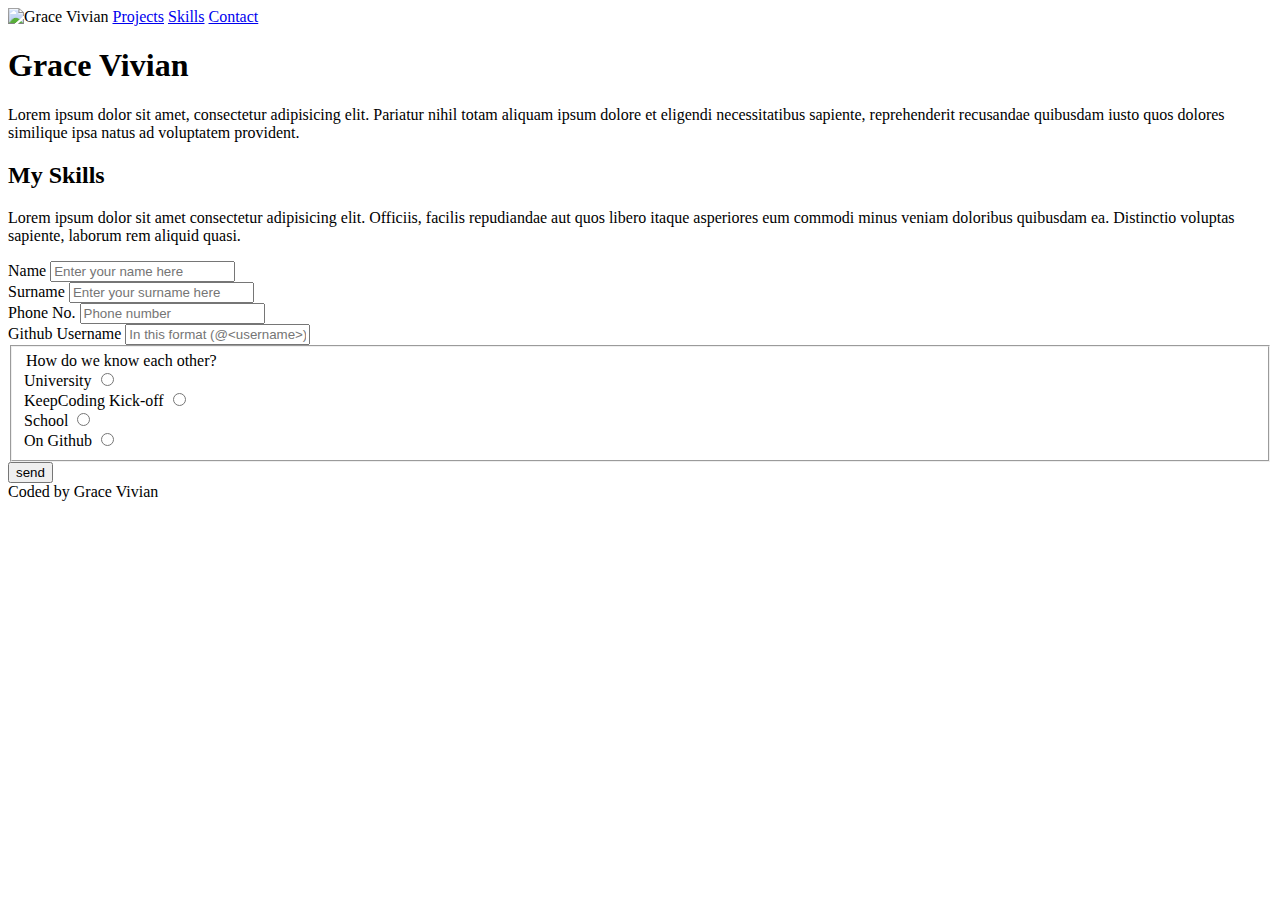
==== Portfolio/index.html @ d0d1d357 "html updated with form and fieldset" ====
<!DOCTYPE html>
<html lang="en">
<head>
    <meta charset="UTF-8">
    <meta http-equiv="X-UA-Compatible" content="IE=edge">
    <meta name="viewport" content="width=device-width, initial-scale=1.0">
    <title>Portfolio</title>
    <link rel="stylesheet" href="/Portfolio/style.css">
</head>
<body>
    <nav class="navbar">
        <img class="logo" src="/Portfolio/Grace.jpg" alt="Grace Vivian">
        <a class="link" href="#">Projects</a>
        <a class="link" href="#">Skills</a>
        <a class="link" href="#">Contact</a>
    </nav>
    <main class="main-content">
        <h1>Grace Vivian</h1>
        <p>Lorem ipsum dolor sit amet, consectetur adipisicing elit. Pariatur nihil totam aliquam ipsum dolore et eligendi necessitatibus sapiente, reprehenderit recusandae quibusdam iusto quos dolores similique ipsa natus ad voluptatem provident. </p>
        <h2>My Skills</h2>
        <p>Lorem ipsum dolor sit amet consectetur adipisicing elit. Officiis, facilis repudiandae aut quos libero itaque asperiores eum commodi minus veniam doloribus quibusdam ea. Distinctio voluptas sapiente, laborum rem aliquid quasi.</p>
    </main>
    <form>
        <div>
            <label for="name">Name</label>
            <input id="name" name="name" type="text" placeholder="Enter your name here">
        </div>
        <div>
            <label for="surname">Surname</label>
            <input id="surname" name="surname" type="text" placeholder="Enter your surname here">
        </div>
        <div>
            <label for="phone">Phone No.</label>
            <input id="phone" name="phone" type="tel" placeholder="Phone number">
        </div>
        <div>
            <label for="github">Github Username</label>
            <input id="github" name="github" type="text" placeholder="In this format (@<username>)">
        </div>
    </form>
    <fieldset>
        <div>
            <legend>How do we know each other?</legend>
            <div>
                <label for="university">University</label>
                <input id="uni" name="uni" type="radio">
            </div>
            <div>
                <label for="keepcoding">KeepCoding Kick-off</label>
                <input id="keepcoding" name="keepcoding" type="radio">
            </div>
            <div>
                <label for="school">School</label>
                <input id="school" name="school" type="radio">
            </div>
            <div>
                <label for="github">On Github</label>
                <input id="git" name="git" type="radio">
            </div>
        </div>
    </fieldset>
    <input type="submit" value="send">
    <footer class="footer">
        Coded by Grace Vivian
    </footer>
</body>
</html>
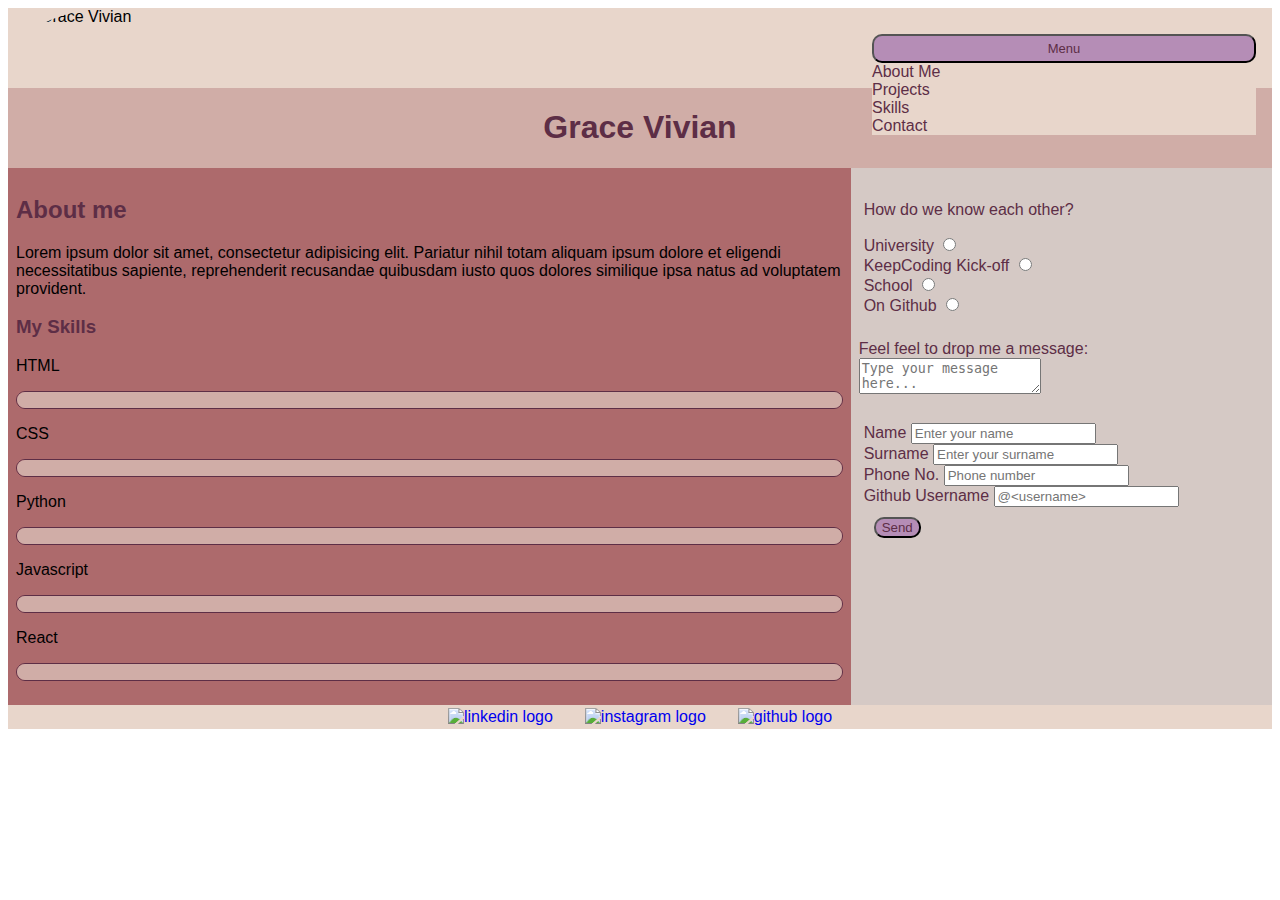
==== commit 51b00b30: "added dropdown menu" ====
--- a/Portfolio/index.html
+++ b/Portfolio/index.html
@@ -5,63 +5,102 @@
     <meta http-equiv="X-UA-Compatible" content="IE=edge">
     <meta name="viewport" content="width=device-width, initial-scale=1.0">
     <title>Portfolio</title>
-    <link rel="stylesheet" href="/Portfolio/style.css">
+    <link rel="stylesheet" href="style.css">
 </head>
 <body>
     <nav class="navbar">
-        <img class="logo" src="/Portfolio/Grace.jpg" alt="Grace Vivian">
+        <img class="profile" src="/media/Grace.jpg" alt="Grace Vivian">
+        <div class="menu">
+            <button class="menu-button">Menu</button>
+        <div class="menu-links">
+        <a class="link" href="#aboutMe">About Me</a>
         <a class="link" href="#">Projects</a>
-        <a class="link" href="#">Skills</a>
-        <a class="link" href="#">Contact</a>
+        <a class="link" href="#skills">Skills</a>
+        <a class="link" href="#contact">Contact</a>
+        </div>
+        </div>
     </nav>
+    <header><h1>Grace Vivian</h1></header>
     <main class="main-content">
-        <h1>Grace Vivian</h1>
+        <section id="aboutMe"><h2>About me</h2>
         <p>Lorem ipsum dolor sit amet, consectetur adipisicing elit. Pariatur nihil totam aliquam ipsum dolore et eligendi necessitatibus sapiente, reprehenderit recusandae quibusdam iusto quos dolores similique ipsa natus ad voluptatem provident. </p>
-        <h2>My Skills</h2>
-        <p>Lorem ipsum dolor sit amet consectetur adipisicing elit. Officiis, facilis repudiandae aut quos libero itaque asperiores eum commodi minus veniam doloribus quibusdam ea. Distinctio voluptas sapiente, laborum rem aliquid quasi.</p>
+        </section>
+        <section id="skills"><div class="skills">
+        <h3>My Skills</h3>
+        <span>HTML</span>
+        <div class="skill">
+            <div class="skill-level" id="html"></div>
+        </div>
+        <span>CSS</span>
+        <div class="skill">
+            <div class="skill-level" id="css"></div>
+        </div>
+        <span>Python</span>
+        <div class="skill">
+            <div class="skill-level" id="python"></div>
+        </div>
+        <span>Javascript</span>
+        <div class="skill">
+            <div class="skill-level" id="javascript"></div>
+        </div>
+        <span>React</span>
+        <div class="skill">
+            <div class="skill-level" id="react"></div>
+        </div>
+        </section>
     </main>
-    <form>
+        <form action="#" method="post">
+        <div class="connection">
+            <p>How do we know each other?</p>
         <div>
-            <label for="name">Name</label>
-            <input id="name" name="name" type="text" placeholder="Enter your name here">
+            <label for="university">University</label>
+            <input id="uni" name="connection" type="radio">
         </div>
         <div>
-            <label for="surname">Surname</label>
-            <input id="surname" name="surname" type="text" placeholder="Enter your surname here">
+            <label for="keepcoding">KeepCoding Kick-off</label>
+            <input id="keepcoding" name="connection" type="radio">
         </div>
         <div>
+            <label for="school">School</label>
+            <input id="school" name="connection" type="radio">
+        </div>
+        <div>
+            <label for="github">On Github</label>
+            <input id="git" name="connection" type="radio">
+        </div>
+        </div>
+        <div>
+            <label for="message">Feel feel to drop me a message:</label>
+            <textarea id="message" name="message" maxlength="180" placeholder="Type your message here..."></textarea>
+        </div>
+        <section id="contact">
+            <div class="contact-info">
+        <span>
+            <label for="name">Name</label>
+            <input id="name" name="name" type="text" placeholder="Enter your name">
+        </span>
+        <span>
+            <label for="surname">Surname</label>
+            <input id="surname" name="surname" type="text" placeholder="Enter your surname">
+        </span>
+        <span>
             <label for="phone">Phone No.</label>
             <input id="phone" name="phone" type="tel" placeholder="Phone number">
+        </span>
+        <span>
+            <label for="github">Github Username</label>
+            <input id="github" name="github" type="text" placeholder="@<username>">
+        </span>
+        <div>
+            <button class="button" type="submit" value="send">Send</button>
         </div>
-        <div>
-            <label for="github">Github Username</label>
-            <input id="github" name="github" type="text" placeholder="In this format (@<username>)">
         </div>
-    </form>
-    <fieldset>
-        <div>
-            <legend>How do we know each other?</legend>
-            <div>
-                <label for="university">University</label>
-                <input id="uni" name="uni" type="radio">
-            </div>
-            <div>
-                <label for="keepcoding">KeepCoding Kick-off</label>
-                <input id="keepcoding" name="keepcoding" type="radio">
-            </div>
-            <div>
-                <label for="school">School</label>
-                <input id="school" name="school" type="radio">
-            </div>
-            <div>
-                <label for="github">On Github</label>
-                <input id="git" name="git" type="radio">
-            </div>
-        </div>
-    </fieldset>
-    <input type="submit" value="send">
+        </section>
+        </form>
     <footer class="footer">
-        Coded by Grace Vivian
+        <a href="https://www.linkedin.com/in/grace-vivian-07844497/"><img class="socials" src="/media/LI-In-Bug.png" alt="linkedin logo"></a>
+        <a href="https://www.instagram.com/gracevivian1/"><img class="socials" src="/media/Instagram_Glyph_Gradient copy.png" alt="instagram logo"></a>
+        <a href="https://github.com/gracevivian04"><img class="socials" src="/media/GitHub-Mark-120px-plus.png" alt="github logo"></a>
     </footer>
 </body>
 </html>--- a/Portfolio/style.css
+++ b/Portfolio/style.css
@@ -0,0 +1,263 @@
+
+body {
+    font-family: Arial, Helvetica, sans-serif;
+    display: grid;
+    grid-template-columns: 2fr 1fr;
+    grid-template-rows: 80px;
+    grid-template-areas: 
+    "navbar navbar"
+    "header header"
+    "main form"
+    "footer footer";
+}
+
+nav {
+    background-color: #E8D6CB;
+    grid-area: navbar;
+    display: flex;
+    flex-direction: row;
+    align-items: center;
+    justify-content: space-between;
+    padding: 1em;
+}
+
+header {
+    background-image: url(/media/pexels-jill-burrow-6387858.jpg);
+    background-size: cover;
+    background-color: #D0ADA7;
+    grid-area: header;
+    text-align: center;
+    color: #5D2E46;
+}
+
+main {
+    background-color: #AD6A6C;
+    grid-area: main;
+}
+
+form {
+    background-color: #d5c9c5;
+    grid-area: form;
+    color: #5D2E46;
+    padding: 8px;
+    display: block;
+}
+
+footer {
+    background-color: #E8D6CB;
+    grid-area: footer;
+    display: flex;
+    align-items: center;
+    justify-content: center;
+    column-gap: 2em;
+    padding: 3px;
+}
+
+nav.navbar img.profile {
+    width: 15%;
+    height: 80px;
+    object-fit: contain;
+    border-radius: 50%;
+}
+
+main h2 {
+    color: #5D2E46;
+}
+
+main h3 {
+    color: #5D2E46;
+}
+
+a:link {
+    text-decoration: none;
+}
+
+.menu-button {
+    width: 30vw;
+    padding: 5px;
+    font-size: small;
+    background-color: #B58DB6;
+    color: #5D2E46;
+    border-radius: 10px;
+    cursor: pointer;
+    transition: 2ms;
+}
+
+.menu-button:hover {
+    background-color: #AD6A6C;
+    transition: 3ms
+}
+
+.menu-links {
+    width: 30vw;
+    position: absolute;
+    background-color: #E8D6CB;
+}
+
+.menu-links > a:nth-child(1):hover {
+    background-color: #;
+    transition: 3ms;
+}
+
+.menu-links > a:nth-child(2):hover {
+    background-color: ;
+    transition: 3ms;
+}
+
+.menu-links > a:nth-child(3):hover {
+    background-color: ;
+    transition: 3ms;
+}
+
+.menu-links > a:nth-child(4):hover {
+    background-color: ;
+    transition: 3ms;
+}
+
+.menu-links > a {
+    border-radius: 10px;
+    margin: 2px;
+    padding: 1px 2px;
+    display: block;
+    text-align: center;
+    color: #5D2E46;
+}
+
+.socials {
+    width: 2em;
+}
+
+.navbar .link {
+    display: flex;
+    flex-direction: row;
+    list-style-type: none;
+    margin: 0;
+    padding: 0;
+    
+}
+
+.navbar .link > li {
+    margin: 0 1rem;
+    overflow: hidden;
+    text-decoration: none;
+}
+
+
+/*@media (max-width: 992px) {
+  .menu-button-container {
+    display: flex; */
+ 
+
+.main-content {
+    padding: 8px;
+}
+
+.skill {
+    border: 1px solid #5D2E46;
+    border-radius: 10px;
+    margin: 1em 0 1em 0;
+    height: 1em;
+}
+
+.skill-level {
+    height: 1em;
+    border-radius: 10px;
+    background-color: #D0ADA7;
+}
+
+.connection {
+    margin: 25px 5px 25px 5px;
+}
+.contact-info {
+    display: flex;
+    flex-wrap: wrap;
+    justify-content: space-between;
+    flex-direction: column;
+    margin: 25px 5px 25px 5px;
+}
+
+.button {
+    margin: 10px;
+    background-color: #B58DB6;
+    color: #5D2E46;
+    text-align: center;
+    text-decoration: none;
+    border-radius: 10px;
+    cursor: pointer;
+    transition: 2ms;
+}
+
+#html {
+    animation-name: htmlSkillLevel;
+    animation-duration: 8s;
+    animation-iteration-count: infinite;
+}
+
+@keyframes htmlSkillLevel {
+    0% {
+        width: 0;
+    }
+    100% {
+        width: 80%;
+    }
+}
+
+#css {
+    animation-name: cssSkillLevel;
+    animation-duration: 8s;
+    animation-iteration-count: infinite;
+}
+
+@keyframes cssSkillLevel {
+    0% {
+        width: 0;
+    }
+    100% {
+        width: 70%;
+    }
+}
+
+#python {
+    animation-name: pythonSkillLevel;
+    animation-duration: 8s;
+    animation-iteration-count: infinite;
+}
+
+@keyframes pythonSkillLevel {
+    0% {
+        width: 0;
+    }
+    100% {
+        width: 75%;
+    }
+}
+
+#javascript {
+    animation-name: jsSkillLevel;
+    animation-duration: 8s;
+    animation-iteration-count: infinite;
+}
+
+@keyframes jsSkillLevel {
+    0% {
+        width: 0;
+    }
+    100% {
+        width: 50%;
+    }
+}
+
+#react {
+    animation-name: reactSkillLevel;
+    animation-duration: 8s;
+    animation-iteration-count: infinite;
+}
+
+@keyframes reactSkillLevel {
+    0% {
+        width: 0;
+    }
+    100% {
+        width: 40%;
+    }
+}
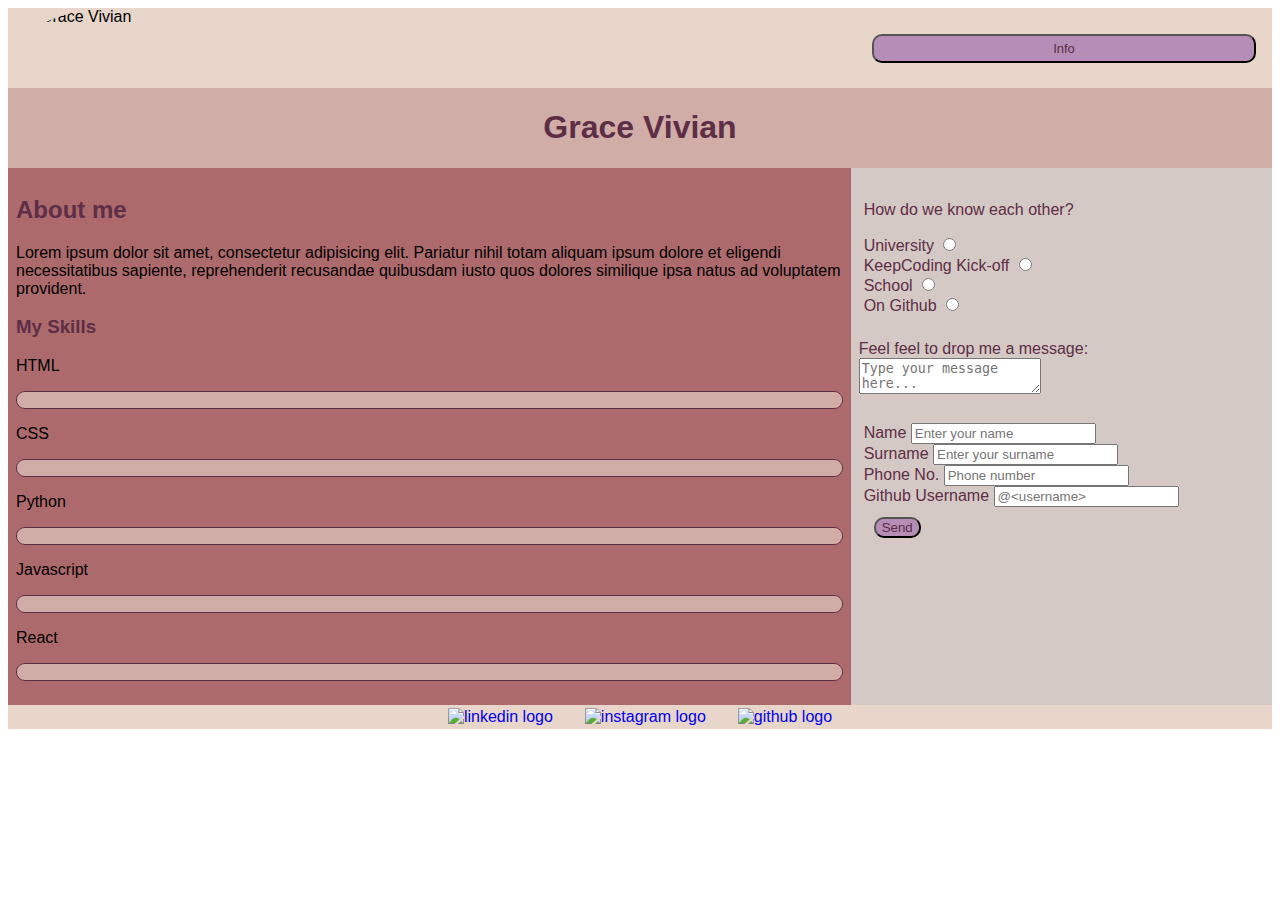
==== commit 6f66d9d5: "info button completed" ====
--- a/Portfolio/index.html
+++ b/Portfolio/index.html
@@ -11,13 +11,13 @@
     <nav class="navbar">
         <img class="profile" src="/media/Grace.jpg" alt="Grace Vivian">
         <div class="menu">
-            <button class="menu-button">Menu</button>
-        <div class="menu-links">
-        <a class="link" href="#aboutMe">About Me</a>
-        <a class="link" href="#">Projects</a>
-        <a class="link" href="#skills">Skills</a>
-        <a class="link" href="#contact">Contact</a>
-        </div>
+            <button class="menu-button">Info</button>
+            <div class="menu-links">
+            <a class="link" href="#aboutMe">About Me</a>
+            <a class="link" href="#">Projects</a>
+            <a class="link" href="#skills">Skills</a>
+            <a class="link" href="#contact">Contact</a>
+            </div>
         </div>
     </nav>
     <header><h1>Grace Vivian</h1></header>
--- a/Portfolio/style.css
+++ b/Portfolio/style.css
@@ -72,6 +72,15 @@
     text-decoration: none;
 }
 
+.menu {
+    position: relative;
+    display: inline-block;
+}
+
+.menu:hover .menu-links{
+    display: block;
+}
+
 .menu-button {
     width: 30vw;
     padding: 5px;
@@ -89,28 +98,16 @@
 }
 
 .menu-links {
+    display: none;
     width: 30vw;
     position: absolute;
     background-color: #E8D6CB;
-}
-
-.menu-links > a:nth-child(1):hover {
-    background-color: #;
-    transition: 3ms;
-}
-
-.menu-links > a:nth-child(2):hover {
-    background-color: ;
-    transition: 3ms;
-}
-
-.menu-links > a:nth-child(3):hover {
-    background-color: ;
-    transition: 3ms;
-}
-
-.menu-links > a:nth-child(4):hover {
-    background-color: ;
+    box-shadow: 0px 8px 16px 0px;
+    z-index: 1;
+}
+
+.menu-links > a:hover {
+    background-color: #d5c9c5;
     transition: 3ms;
 }
 
@@ -126,27 +123,6 @@
 .socials {
     width: 2em;
 }
-
-.navbar .link {
-    display: flex;
-    flex-direction: row;
-    list-style-type: none;
-    margin: 0;
-    padding: 0;
-    
-}
-
-.navbar .link > li {
-    margin: 0 1rem;
-    overflow: hidden;
-    text-decoration: none;
-}
-
-
-/*@media (max-width: 992px) {
-  .menu-button-container {
-    display: flex; */
- 
 
 .main-content {
     padding: 8px;
